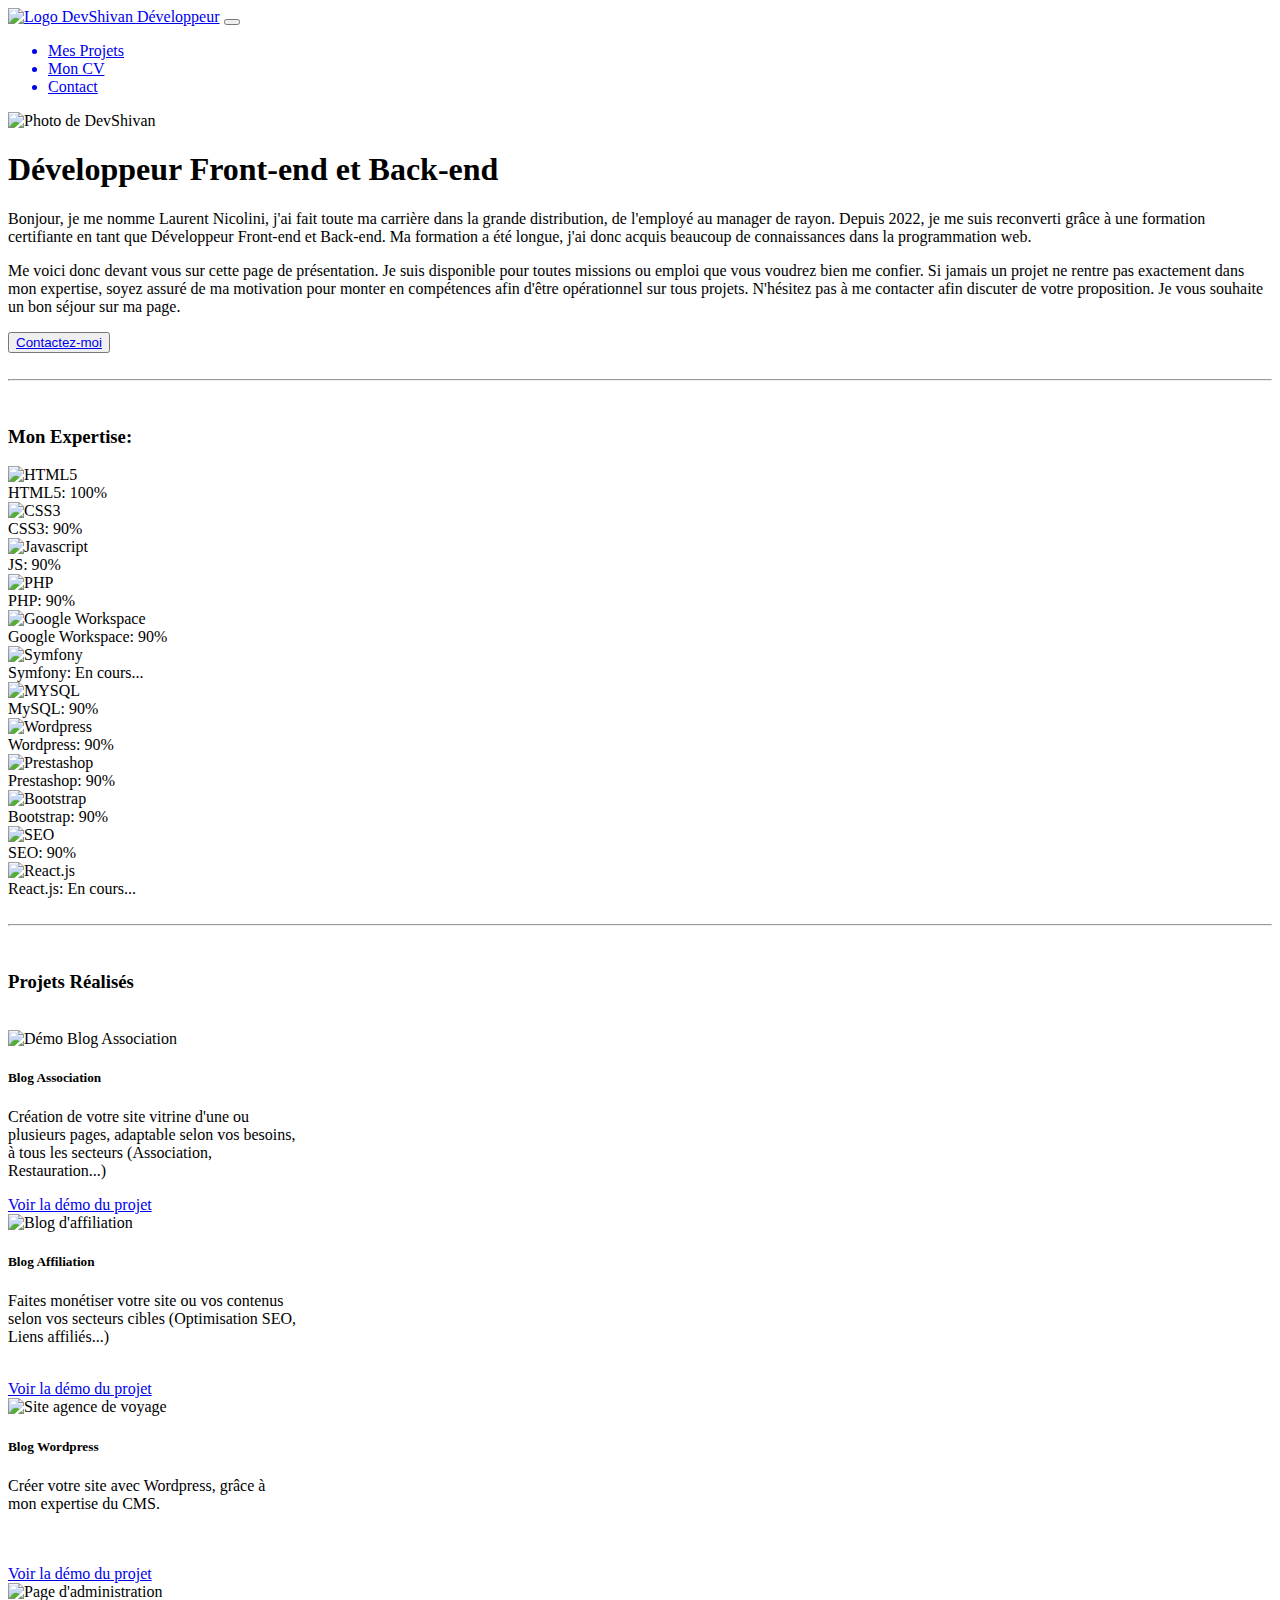
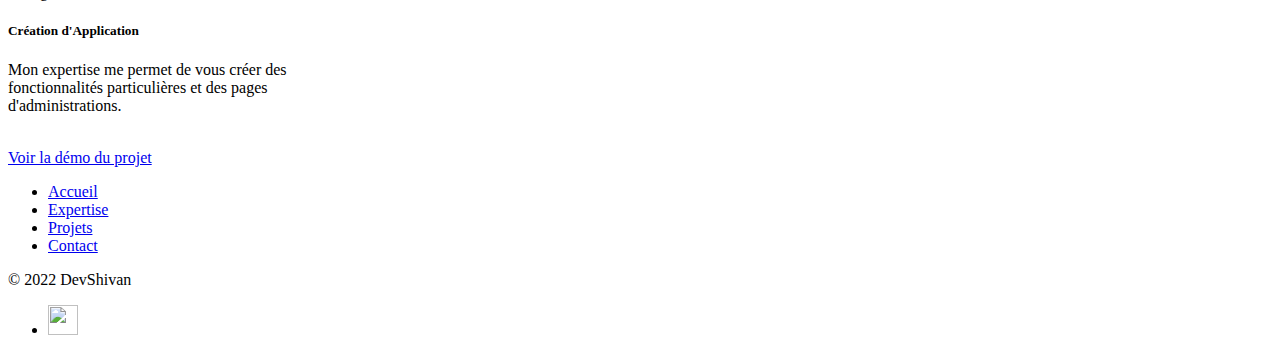
==== index.html @ 9f9b9398 "Base du portofolio" ====
<!DOCTYPE html>
<html lang="fr">

<head>
    <meta charset="utf-8" />
    <meta name="viewport" content="width=device-width, initial-scale=1.0">
    <meta name="description" content="Vous avez une entreprise sans visuel sur le Web et vous cherchez à agrandir votre présence sur Internet et à booster votre chiffre d'affaire ? Vous souhaitez créer un site web avec du code de qualité et à petit prix ? Que vous cherchiez à utiliser un CMS ou bien à faire un site à la main. Ne cherchez pas plus loin, j'ai la solution qu'il vous faut ! (DevShivan Développeur efficace)">
    <title>Portofolio Shivan Développeur Front-End et Back-End</title>
    <link href="https://cdn.jsdelivr.net/npm/bootstrap@5.2.0/dist/css/bootstrap.min.css" rel="stylesheet" integrity="sha384-gH2yIJqKdNHPEq0n4Mqa/HGKIhSkIHeL5AyhkYV8i59U5AR6csBvApHHNl/vI1Bx" crossorigin="anonymous">
    <link rel="stylesheet" href="../CSS/style.css">
    <!-- Matomo -->
<script>
    var _paq = window._paq = window._paq || [];
    /* tracker methods like "setCustomDimension" should be called before "trackPageView" */
    _paq.push(["setDocumentTitle", document.domain + "/" + document.title]);
    _paq.push(['trackPageView']);
    _paq.push(['enableLinkTracking']);
    (function() {
      var u="//analytics.devshivan.com/";
      _paq.push(['setTrackerUrl', u+'matomo.php']);
      _paq.push(['setSiteId', '1']);
      var d=document, g=d.createElement('script'), s=d.getElementsByTagName('script')[0];
      g.async=true; g.src=u+'matomo.js'; s.parentNode.insertBefore(g,s);
    })();
  </script>
  <noscript><p><img src="//analytics.devshivan.com/matomo.php?idsite=1&amp;rec=1" style="border:0;" alt="" /></p></noscript>
  <!-- End Matomo Code -->
</head>

<body>
    <nav class="navbar navbar-expand-lg sticky-top bg-white">
        <div class="container-fluid">
            <a href="index.html" class="navbar-brand"><img class ="logo d-inline-block align-text-center rounded-circle" src="..\Images\logo_devshivan.png" alt="Logo DevShivan Développeur" title="DevShivan Développeur" height="100" width="100"></a>
            <button class="navbar-toggler" type="button" data-bs-toggle="collapse" data-bs-target="#navbarNav" aria-controls="navbarNav" aria-expanded="false" aria-label="Toggle navigation">
                <span class="navbar-toggler-icon"></span>
            </button>
            <div class="collapse navbar-collapse" id="navbarNav">
                <ul class="navbar-nav ms-auto">
                    <a class="nav-link" href="index.html#projets">
                        <li class="nav-item">Mes Projets</li>
                    </a>
                    <a class="nav-link" href="cv.html">
                        <li class="nav-item">Mon CV</li>
                    </a>
                    <a class="nav-link" href="contact.php">
                        <li class="nav-item">Contact</li>
                    </a>
                </ul>
            </div>
        </div>
    </nav>

    <span id="accueil"></span>
    <main class="page_content">
        <header class="container">
            <div class="d-md-flex align-items-center">
                <img class="float-md-left mx-md-0 img-fluid rounded-circle d-block mx-auto" src="../Images/photo_laurent.jpg" alt="Photo de DevShivan" title="Photo de DevShivan" height="120" width="100">
                <h1 class="ms-md-4 text-center">Développeur Front-end et Back-end</h1>
            </div>
            <p class="mt-2">
                Bonjour, je me nomme Laurent Nicolini, j'ai fait toute ma carrière dans la grande distribution, de l'employé au manager de rayon. 
                Depuis 2022, je me suis reconverti grâce à une formation certifiante en tant que Développeur Front-end et Back-end. 
                Ma formation a été longue, j'ai donc acquis beaucoup de connaissances dans la programmation web.
            </p>
            <p>
                Me voici donc devant vous sur cette page de présentation. 
                Je suis disponible pour toutes missions ou emploi que vous voudrez bien me confier. Si jamais un projet ne rentre pas exactement dans mon expertise, 
                soyez assuré de ma motivation pour monter en compétences afin d'être opérationnel sur tous projets.
                N'hésitez pas à me contacter afin discuter de votre proposition. Je vous souhaite un bon séjour sur ma page.
            </p>
            <button class="button_contact"><a href="contact.php">Contactez-moi</a></button>
        </header>
        <br/>
        <hr/>
        <br/>
        <section class="presentation" id="expertise">
            <h3 class="expertise">Mon Expertise:</h3>
            <div class="d-flex flex-row">
                <div class="col col-md-6 mx-3 mt-4">
                    <div class="progress mb-4">
                        <img src="../Images/logo_html.png" alt="HTML5" title="Maîtrise du langage HTML">
                        <div class="progress-bar bg-success" role="progressbar" aria-label="Basic example" style="width: 100%" aria-valuenow="100" aria-valuemin="0" aria-valuemax="100">HTML5: 100%</div>
                    </div>
                    <div class="progress mb-4">
                        <img src="../Images/logo_css.png" alt="CSS3" title="Maîtrise du langage CSS">
                        <div class="progress-bar bg-success" role="progressbar" aria-label="Basic example" style="width: 90%" aria-valuenow="90" aria-valuemin="0" aria-valuemax="100">CSS3: 90%</div>
                    </div>
                    <div class="progress mb-4">
                        <img src="../Images/logo_js.png" alt="Javascript" title="Maîtrise du langage Javascript">
                        <div class="progress-bar bg-success" role="progressbar" aria-label="Basic example" style="width: 90%" aria-valuenow="90" aria-valuemin="0" aria-valuemax="100">JS: 90%</div>
                    </div>
                    <div class="progress mb-4">
                        <img src="../Images/logo_php.png" alt="PHP" title="Maîtrise du langage PHP">
                        <div class="progress-bar bg-success" role="progressbar" aria-label="Basic example" style="width: 90%" aria-valuenow="90" aria-valuemin="0" aria-valuemax="100">PHP: 90%</div>
                    </div>
                    <div class="progress mb-4">
                        <img src="../Images/logo_google.png" alt="Google Workspace" title="Maîtrise de Google Workspace">
                        <div class="progress-bar bg-success" role="progressbar" aria-label="Basic example" style="width: 90%" aria-valuenow="90" aria-valuemin="0" aria-valuemax="100">Google Workspace: 90%</div>
                    </div>
                    <div class="progress mb-4">
                        <img src="../Images/logo_symfony.png" alt="Symfony" title="Maîtrise de Symfony">
                        <div class="en_cours progress-bar progress-bar-striped bg-warning" role="progressbar" aria-label="Basic example" style="width: 100%" aria-valuenow="100" aria-valuemin="0" aria-valuemax="100">Symfony: En cours...</div>
                    </div>
                </div>
                <div class="col col-md-6 mx-3 mt-4">
                    <div class="progress mb-4">
                        <img src="../Images/logo_mysql.png" alt="MYSQL" title="Maîtrise des bases de données MySQL">
                        <div class="progress-bar bg-success" role="progressbar" aria-label="Basic example" style="width: 90%" aria-valuenow="90" aria-valuemin="0" aria-valuemax="100">MySQL: 90%</div>
                    </div>
                    <div class="progress mb-4">
                        <img src="../Images/logo_wordpress.png" alt="Wordpress" title="Maîtrise du CMS Wordpress">
                        <div class="progress-bar bg-success" role="progressbar" aria-label="Basic example" style="width: 90%" aria-valuenow="90" aria-valuemin="0" aria-valuemax="100">Wordpress: 90%</div>
                    </div>
                    <div class="progress mb-4">
                        <img src="../Images/logo_prestashop.png" alt="Prestashop" title="Maîtrise du CMS Prestashop">
                        <div class="progress-bar bg-success" role="progressbar" aria-label="Basic example" style="width: 90%" aria-valuenow="90" aria-valuemin="0" aria-valuemax="100">Prestashop: 90%</div>
                    </div>
                    <div class="progress mb-4">
                        <img src="../Images/logo_bootstrap.png" alt="Bootstrap" title="Maîtrise du framework Bootstrap">
                        <div class="progress-bar bg-success" role="progressbar" aria-label="Basic example" style="width: 90%" aria-valuenow="90" aria-valuemin="0" aria-valuemax="100">Bootstrap: 90%</div>
                    </div>
                    <div class="progress mb-4">
                        <img src="../Images/logo_seo.png" alt="SEO" title="Maîtrise du SEO">
                        <div class="progress-bar bg-success" role="progressbar" aria-label="Basic example" style="width: 90%" aria-valuenow="90" aria-valuemin="0" aria-valuemax="100">SEO: 90%</div>
                    </div>
                    <div class="progress mb-4">
                        <img src="../Images/logo_react.png" alt="React.js" title="Maîtrise de React.js">
                        <div class="en_cours progress-bar progress-bar-striped bg-warning" role="progressbar" aria-label="Basic example" style="width: 100%" aria-valuenow="100" aria-valuemin="0" aria-valuemax="100">React.js: En cours...</div>
                    </div>
                </div>
            </div>
        </section>
        <br/>
        <hr/>
        <br/>
        <article class="projects_section" id="projets">
            <h3>Projets Réalisés</h3>
            <br/>
            <div class="container">
                <div class="row justify-content-space-around mt-3 ms-auto me-auto">
                    <div class="card mx-3 my-3" style="width: 18rem;">
                        <img src="../Images/blogassociation.JPG" class="card-img-top" alt="Démo Blog Association">
                        <div class="card-body">
                          <h5 class="card-title">Blog Association</h5>
                          <p class="card-text">Création de votre site vitrine d'une ou plusieurs pages, adaptable selon vos besoins, à tous les secteurs (Association, Restauration...)</p>
                          <a href="http://blogassociation.demo.devshivan.com" target="_blank" class="card-link">Voir la démo du projet</a>
                        </div>
                    </div>
                    <div class="card mx-3 my-3" style="width: 18rem;">
                        <img src="../Images/screen_depensermalin.JPG" class="card-img-top" alt="Blog d'affiliation">
                        <div class="card-body">
                          <h5 class="card-title">Blog Affiliation</h5>
                          <p class="card-text">Faites monétiser votre site ou vos contenus selon vos secteurs cibles (Optimisation SEO, Liens affiliés...)</p><br>
                          <a href="https://depensermalin.com" target="_blank" class="card-link">Voir la démo du projet</a>
                        </div>
                    </div>
                    <div class="card mx-3 my-3" style="width: 18rem;">
                        <img src="../Images/agencedevoyage.JPG" class="card-img-top" alt="Site agence de voyage">
                        <div class="card-body">
                          <h5 class="card-title">Blog Wordpress</h5>
                          <p class="card-text">Créer votre site avec Wordpress, grâce à mon expertise du CMS.</p><br><br>
                          <a href="http://agencedevoyage.demo.devshivan.com" target="_blank" class="card-link">Voir la démo du projet</a>
                        </div>
                    </div>
                    <div class="card mx-3 my-3" style="width: 18rem;">
                        <img src="../Images/Administration App Web Sport.png" class="card-img-top" alt="Page d'administration">
                        <div class="card-body">
                          <h5 class="card-title">Création d'Application</h5>
                          <p class="card-text">Mon expertise me permet de vous créer des fonctionnalités particulières et des pages d'administrations.</p><br>
                          <a href="http://appwebsport.demo.devshivan.com/index.php" target="_blank" class="card-link">Voir la démo du projet</a>
                        </div>
                    </div>
                </div>
            </div>
        </article>
    </main>
     
    <footer class="py-3 my-4 bg-light">
            <ul class="nav justify-content-center border-bottom pb-3 mb-3">
                <li class="nav-item">
                    <a href="#accueil" class="nav-link px-2 text-muted">Accueil</a>
                </li>
                <li class="nav-item">
                    <a href="#expertise" class="nav-link px-2 text-muted">Expertise</a>
                </li>
                <li class="nav-item">
                    <a href="#projets" class="nav-link px-2 text-muted">Projets</a>
                </li>
                <li class="nav-item">
                    <a href="contact.php" class="nav-link px-2 text-muted">Contact</a>
                </li>
            </ul>
            <div class="d-flex justify-content-between">
                <p class="text-center text-muted">© 2022 DevShivan</p>
                <ul class="nav col-md-4 justify-content-end list-unstyled d-flex px-4 me-5">
                    <li class="ms-3"><a class="text-muted" href="https://twitter.com/Dev_Shivan" target="_blank"><img src="../Images/twitter-icon.png" class="bi" width="30" height="30"></img></a></li>
            </div>
    </footer>
    <script src="https://cdn.jsdelivr.net/npm/bootstrap@5.2.0/dist/js/bootstrap.bundle.min.js" integrity="sha384-A3rJD856KowSb7dwlZdYEkO39Gagi7vIsF0jrRAoQmDKKtQBHUuLZ9AsSv4jD4Xa" crossorigin="anonymous"></script>
</body>

</html>
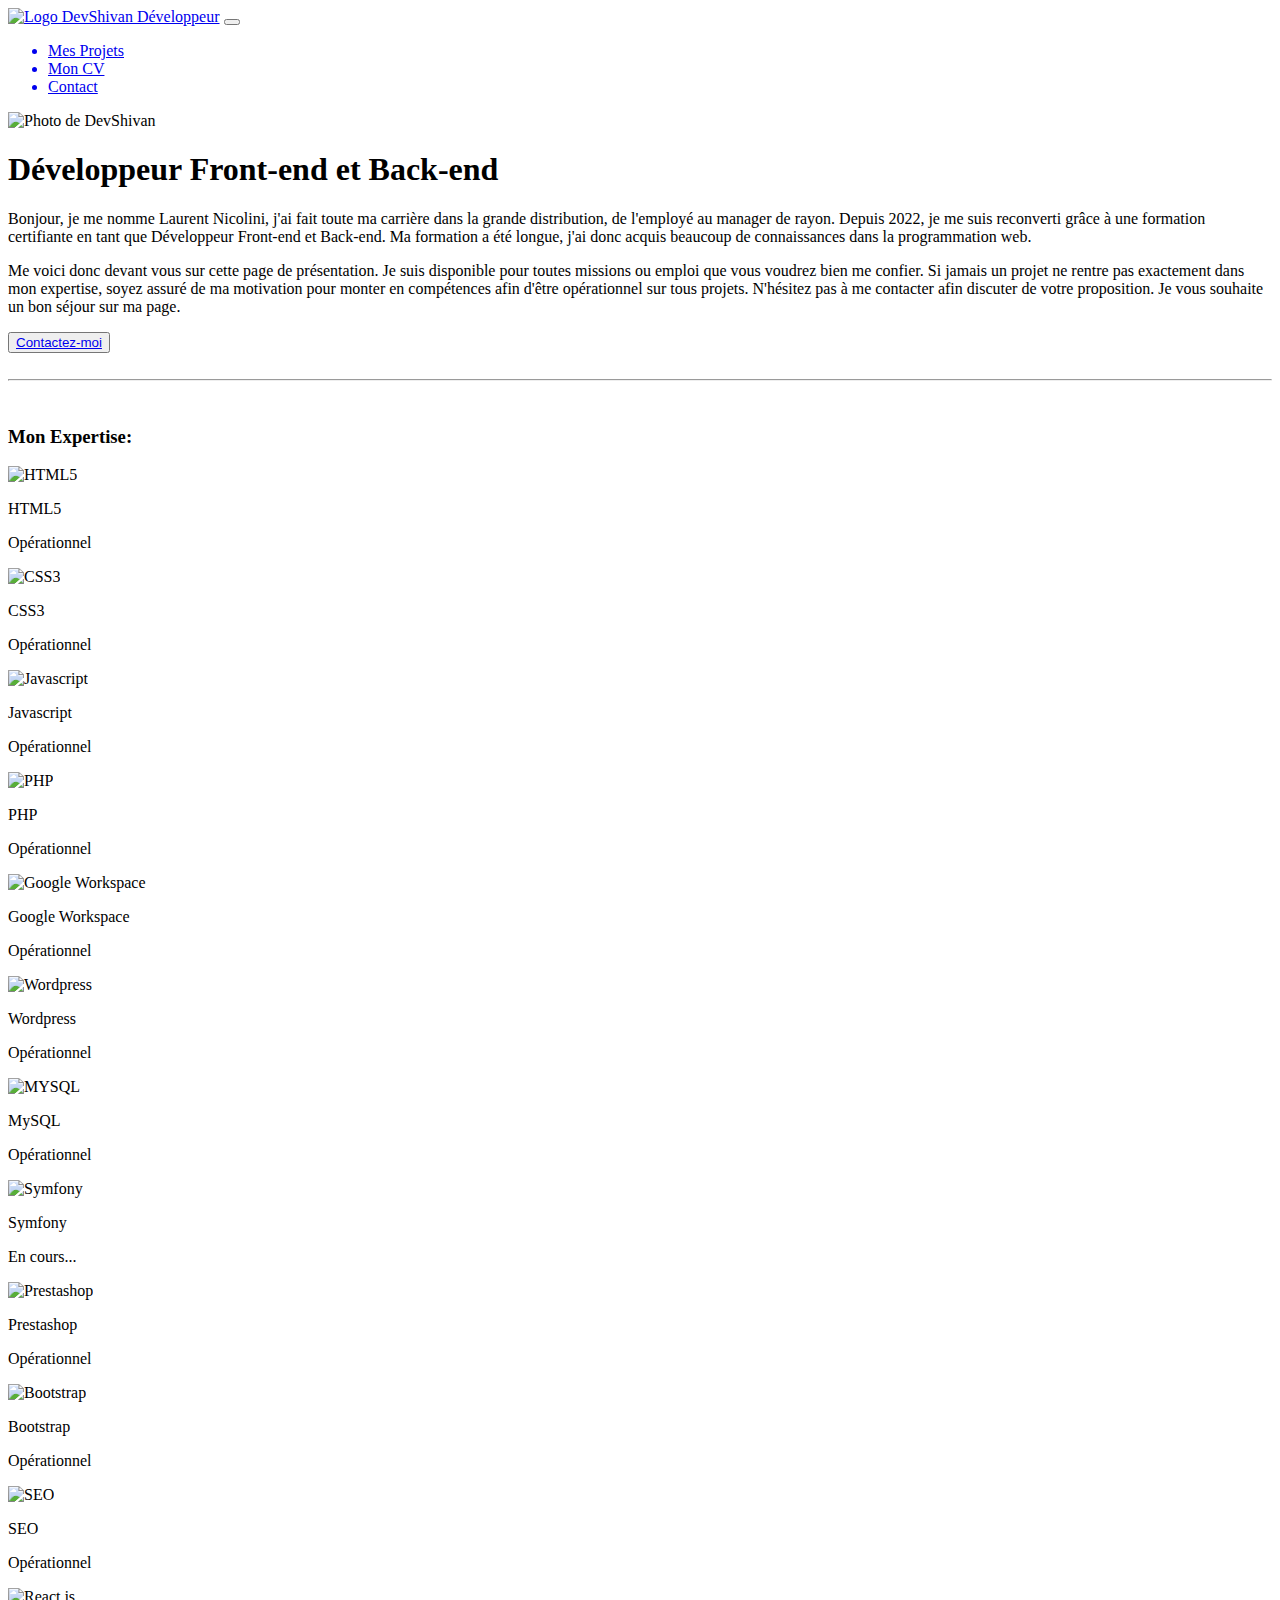
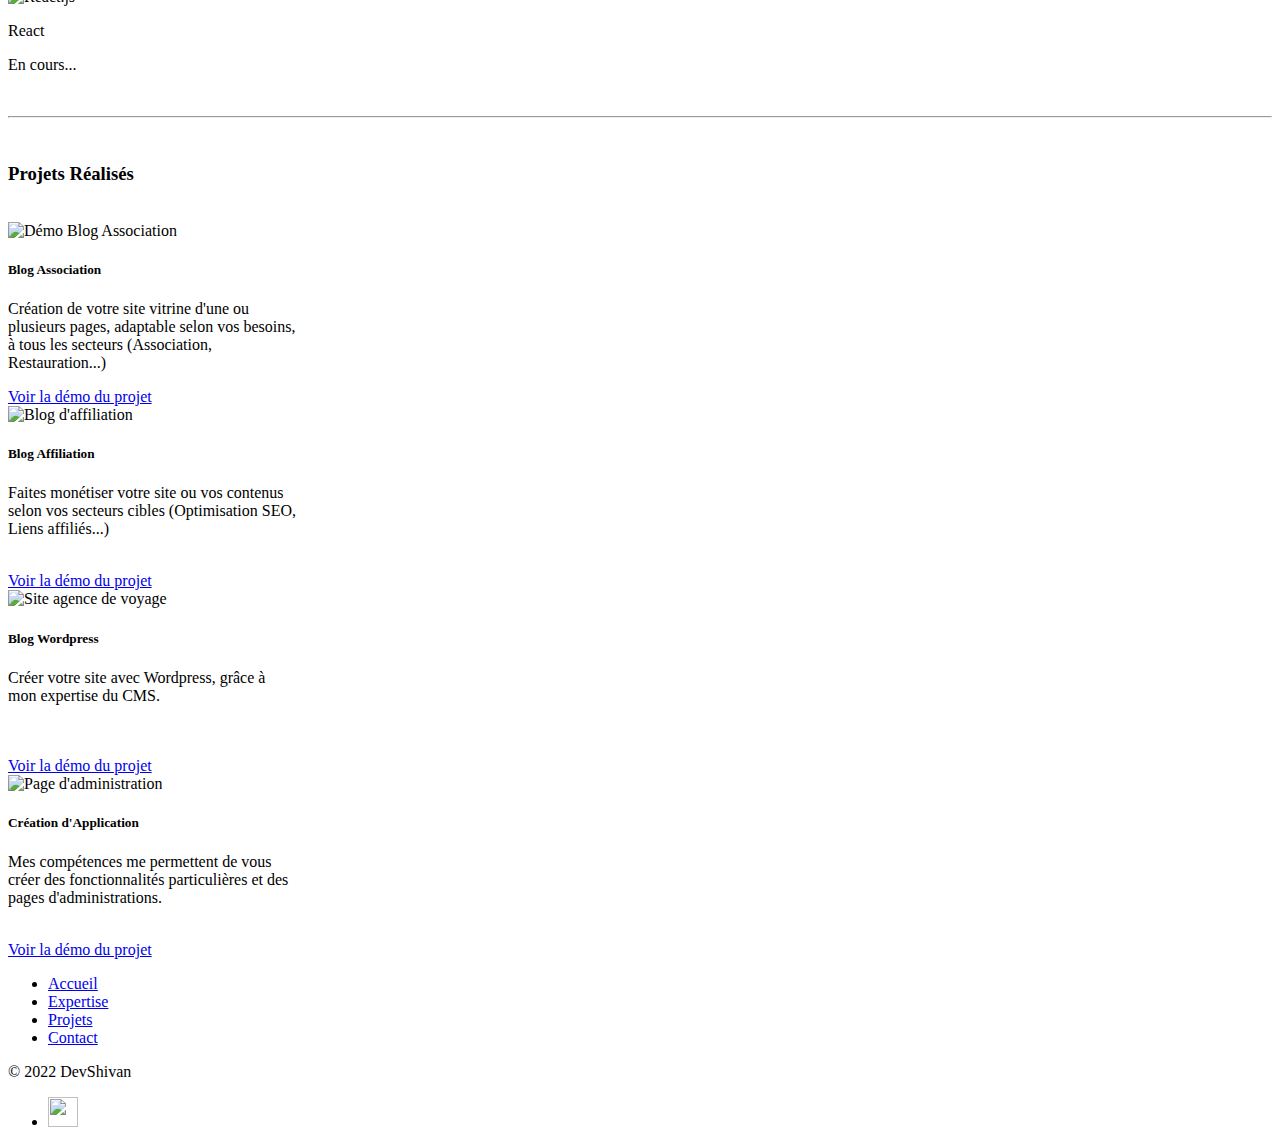
==== commit 1c1cb8dc: "Layout expertises" ====
--- a/index.html
+++ b/index.html
@@ -75,57 +75,71 @@
         <br/>
         <section class="presentation" id="expertise">
             <h3 class="expertise">Mon Expertise:</h3>
-            <div class="d-flex flex-row">
-                <div class="col col-md-6 mx-3 mt-4">
-                    <div class="progress mb-4">
+            <div class="container-fluid d-flex justify-content-evenly">
+                <div class="row col-4 text-center">
+                    <div class="my-2">
                         <img src="../Images/logo_html.png" alt="HTML5" title="Maîtrise du langage HTML">
-                        <div class="progress-bar bg-success" role="progressbar" aria-label="Basic example" style="width: 100%" aria-valuenow="100" aria-valuemin="0" aria-valuemax="100">HTML5: 100%</div>
-                    </div>
-                    <div class="progress mb-4">
+                        <p class="mb-0">HTML5</p>
+                        <p class="text-white bg-success">Opérationnel</p>
+                    </div>
+                    <div class="my-2">
                         <img src="../Images/logo_css.png" alt="CSS3" title="Maîtrise du langage CSS">
-                        <div class="progress-bar bg-success" role="progressbar" aria-label="Basic example" style="width: 90%" aria-valuenow="90" aria-valuemin="0" aria-valuemax="100">CSS3: 90%</div>
-                    </div>
-                    <div class="progress mb-4">
+                        <p class="mb-0">CSS3</p>
+                        <p class="text-white bg-success mt-1">Opérationnel</p>
+                    </div>
+                    <div class="my-2">
                         <img src="../Images/logo_js.png" alt="Javascript" title="Maîtrise du langage Javascript">
-                        <div class="progress-bar bg-success" role="progressbar" aria-label="Basic example" style="width: 90%" aria-valuenow="90" aria-valuemin="0" aria-valuemax="100">JS: 90%</div>
-                    </div>
-                    <div class="progress mb-4">
+                        <p class="mb-0">Javascript</p>
+                        <p class="text-white bg-success mt-1">Opérationnel</p>
+                    </div>
+                    <div class="my-2">
                         <img src="../Images/logo_php.png" alt="PHP" title="Maîtrise du langage PHP">
-                        <div class="progress-bar bg-success" role="progressbar" aria-label="Basic example" style="width: 90%" aria-valuenow="90" aria-valuemin="0" aria-valuemax="100">PHP: 90%</div>
-                    </div>
-                    <div class="progress mb-4">
+                        <p class="mb-0">PHP</p>
+                        <p class="text-white bg-success mt-1">Opérationnel</p>
+                    </div>
+                </div>
+                <div class="row col-4 text-center mx-2">
+                    <div class="my-2 justify-content-center">
                         <img src="../Images/logo_google.png" alt="Google Workspace" title="Maîtrise de Google Workspace">
-                        <div class="progress-bar bg-success" role="progressbar" aria-label="Basic example" style="width: 90%" aria-valuenow="90" aria-valuemin="0" aria-valuemax="100">Google Workspace: 90%</div>
-                    </div>
-                    <div class="progress mb-4">
+                        <p class="mb-0">Google Workspace</p>
+                        <p class="text-white bg-success mt-1">Opérationnel</p>
+                    </div>
+                    <div class="my-2">
+                        <img src="../Images/logo_wordpress.png" alt="Wordpress" title="Maîtrise du CMS Wordpress">
+                        <p class="mb-0">Wordpress</p>
+                        <p class="text-white bg-success mt-1">Opérationnel</p>
+                    </div>
+                    <div class="my-2">
+                        <img src="../Images/logo_mysql.png" alt="MYSQL" title="Maîtrise des bases de données MySQL">
+                        <p class="mb-0">MySQL</p>
+                        <p class="text-white bg-success mt-1">Opérationnel</p>
+                    </div>
+                    <div class="my-2">
                         <img src="../Images/logo_symfony.png" alt="Symfony" title="Maîtrise de Symfony">
-                        <div class="en_cours progress-bar progress-bar-striped bg-warning" role="progressbar" aria-label="Basic example" style="width: 100%" aria-valuenow="100" aria-valuemin="0" aria-valuemax="100">Symfony: En cours...</div>
-                    </div>
-                </div>
-                <div class="col col-md-6 mx-3 mt-4">
-                    <div class="progress mb-4">
-                        <img src="../Images/logo_mysql.png" alt="MYSQL" title="Maîtrise des bases de données MySQL">
-                        <div class="progress-bar bg-success" role="progressbar" aria-label="Basic example" style="width: 90%" aria-valuenow="90" aria-valuemin="0" aria-valuemax="100">MySQL: 90%</div>
-                    </div>
-                    <div class="progress mb-4">
-                        <img src="../Images/logo_wordpress.png" alt="Wordpress" title="Maîtrise du CMS Wordpress">
-                        <div class="progress-bar bg-success" role="progressbar" aria-label="Basic example" style="width: 90%" aria-valuenow="90" aria-valuemin="0" aria-valuemax="100">Wordpress: 90%</div>
-                    </div>
-                    <div class="progress mb-4">
+                        <p class="mb-0">Symfony</p>
+                        <p class="text-dark bg-warning mt-1">En cours...</p>
+                    </div>
+                </div>
+                <div class="row col-4 text-center">
+                    <div class="my-2">
                         <img src="../Images/logo_prestashop.png" alt="Prestashop" title="Maîtrise du CMS Prestashop">
-                        <div class="progress-bar bg-success" role="progressbar" aria-label="Basic example" style="width: 90%" aria-valuenow="90" aria-valuemin="0" aria-valuemax="100">Prestashop: 90%</div>
-                    </div>
-                    <div class="progress mb-4">
+                        <p class="mb-0">Prestashop</p>
+                        <p class="text-white bg-success mt-1">Opérationnel</p>
+                    </div>
+                    <div class="my-2">
                         <img src="../Images/logo_bootstrap.png" alt="Bootstrap" title="Maîtrise du framework Bootstrap">
-                        <div class="progress-bar bg-success" role="progressbar" aria-label="Basic example" style="width: 90%" aria-valuenow="90" aria-valuemin="0" aria-valuemax="100">Bootstrap: 90%</div>
-                    </div>
-                    <div class="progress mb-4">
-                        <img src="../Images/logo_seo.png" alt="SEO" title="Maîtrise du SEO">
-                        <div class="progress-bar bg-success" role="progressbar" aria-label="Basic example" style="width: 90%" aria-valuenow="90" aria-valuemin="0" aria-valuemax="100">SEO: 90%</div>
-                    </div>
-                    <div class="progress mb-4">
+                        <p class="mb-0">Bootstrap</p>
+                        <p class="text-white bg-success mt-1">Opérationnel</p>
+                    </div>
+                    <div class="my-2">
+                        <img src="../Images/logo_seo.png" alt="SEO" title="Maîtrise du SEO" width="64px" height="64px">
+                        <p class="mb-0">SEO</p>
+                        <p class="text-white bg-success mt-1">Opérationnel</p>
+                    </div>
+                    <div class="my-2">
                         <img src="../Images/logo_react.png" alt="React.js" title="Maîtrise de React.js">
-                        <div class="en_cours progress-bar progress-bar-striped bg-warning" role="progressbar" aria-label="Basic example" style="width: 100%" aria-valuenow="100" aria-valuemin="0" aria-valuemax="100">React.js: En cours...</div>
+                        <p class="mb-0">React</p>
+                        <p class="text-dark bg-warning mt-1">En cours...</p>
                     </div>
                 </div>
             </div>
@@ -166,7 +180,7 @@
                         <img src="../Images/Administration App Web Sport.png" class="card-img-top" alt="Page d'administration">
                         <div class="card-body">
                           <h5 class="card-title">Création d'Application</h5>
-                          <p class="card-text">Mon expertise me permet de vous créer des fonctionnalités particulières et des pages d'administrations.</p><br>
+                          <p class="card-text">Mes compétences me permettent de vous créer des fonctionnalités particulières et des pages d'administrations.</p><br>
                           <a href="http://appwebsport.demo.devshivan.com/index.php" target="_blank" class="card-link">Voir la démo du projet</a>
                         </div>
                     </div>
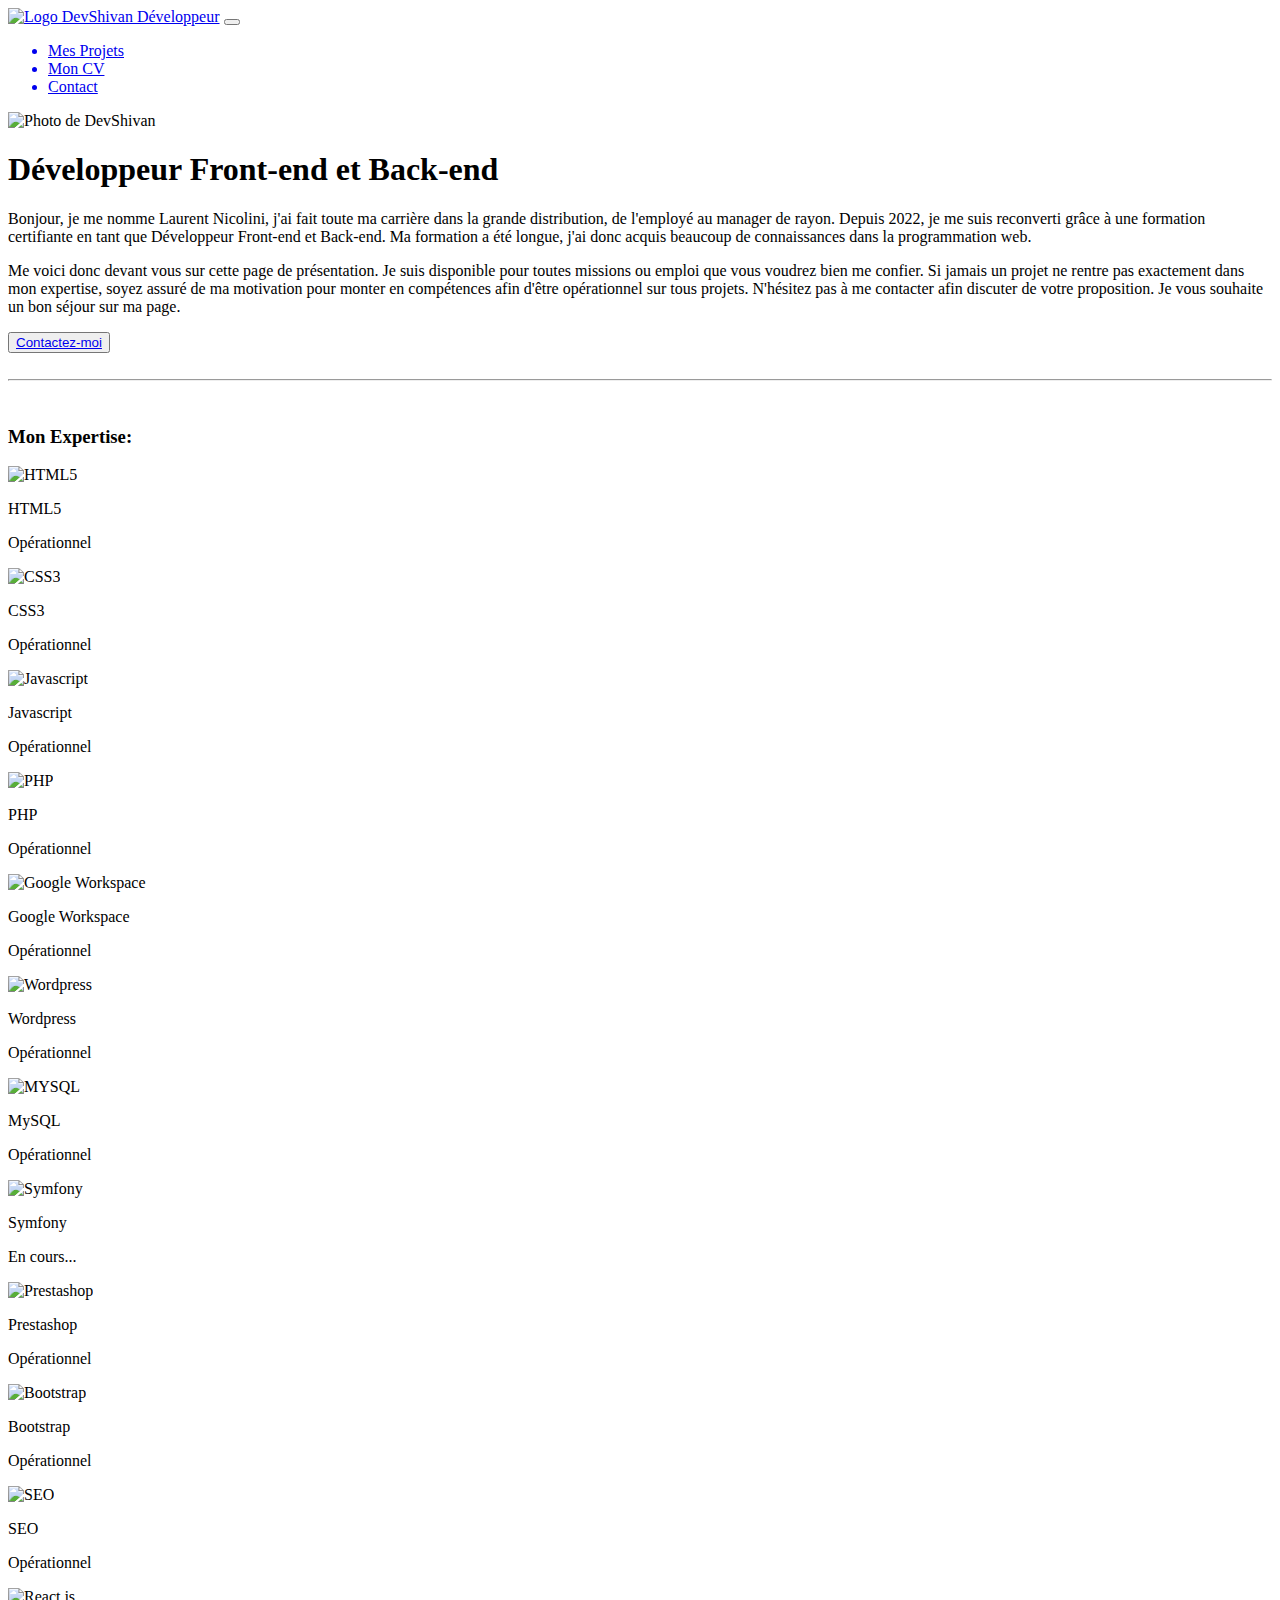
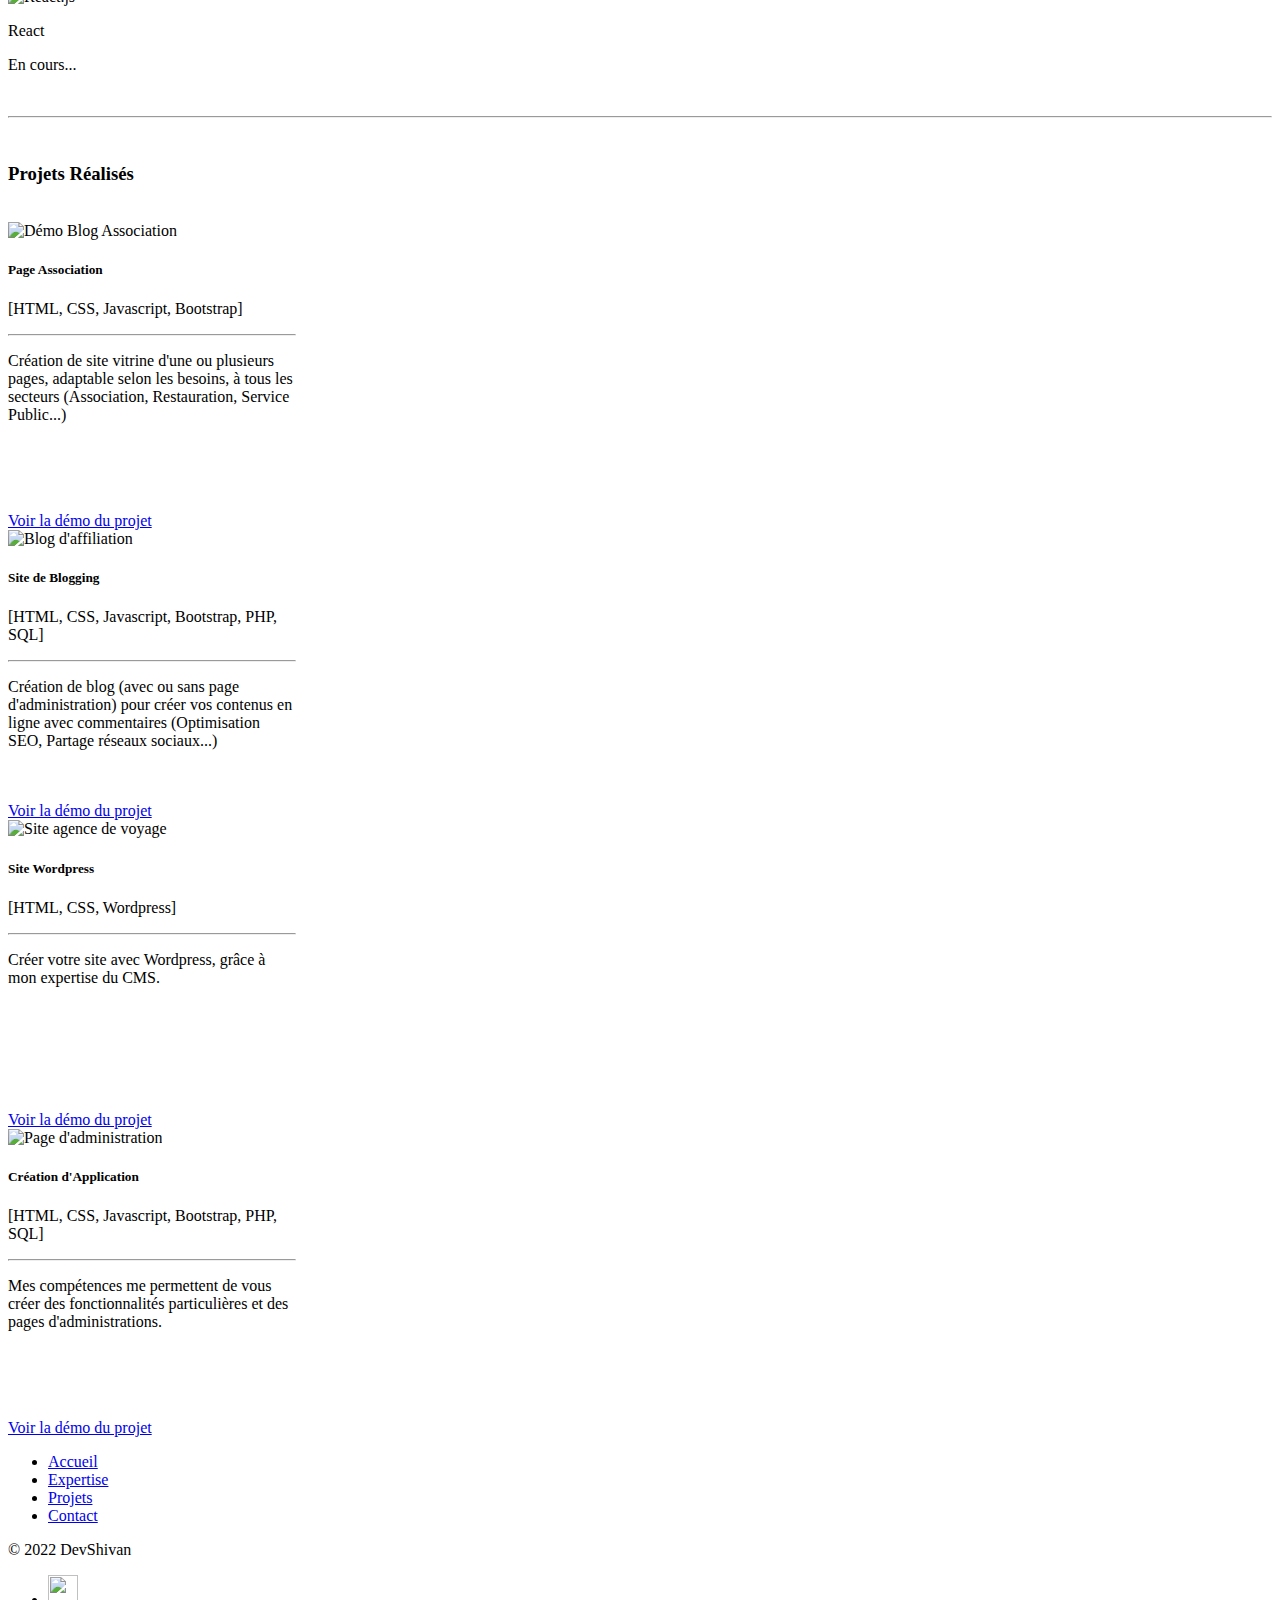
==== commit 5ea9e403: "Amélioration format cartes" ====
--- a/index.html
+++ b/index.html
@@ -151,37 +151,65 @@
             <h3>Projets Réalisés</h3>
             <br/>
             <div class="container">
-                <div class="row justify-content-space-around mt-3 ms-auto me-auto">
-                    <div class="card mx-3 my-3" style="width: 18rem;">
+                <div class="row justify-content-lg-space-around justify-content-sm-center mt-3 ms-auto me-auto">
+                    <div class="card mx-3 my-3 html css javascript" style="width: 18rem;">
                         <img src="../Images/blogassociation.JPG" class="card-img-top" alt="Démo Blog Association">
                         <div class="card-body">
-                          <h5 class="card-title">Blog Association</h5>
-                          <p class="card-text">Création de votre site vitrine d'une ou plusieurs pages, adaptable selon vos besoins, à tous les secteurs (Association, Restauration...)</p>
+                          <h5 class="card-title">Page Association</h5>
+                          <p class="card-text">[HTML, CSS, Javascript, Bootstrap]</p>
+                          <hr/>
+                          <p class="card-text">Création de site vitrine d'une ou plusieurs pages, adaptable selon les besoins, à tous les secteurs (Association, Restauration, Service Public...)</p>
+                          <br>
+                          <br>
+                          <br>
+                          <br>
+                          <div class="text-end">
                           <a href="http://blogassociation.demo.devshivan.com" target="_blank" class="card-link">Voir la démo du projet</a>
                         </div>
-                    </div>
-                    <div class="card mx-3 my-3" style="width: 18rem;">
+                        </div>
+                    </div>
+                    <div class="card mx-3 my-3 html css javascript bootstrap php sql" style="width: 18rem;">
                         <img src="../Images/screen_depensermalin.JPG" class="card-img-top" alt="Blog d'affiliation">
                         <div class="card-body">
-                          <h5 class="card-title">Blog Affiliation</h5>
-                          <p class="card-text">Faites monétiser votre site ou vos contenus selon vos secteurs cibles (Optimisation SEO, Liens affiliés...)</p><br>
-                          <a href="https://depensermalin.com" target="_blank" class="card-link">Voir la démo du projet</a>
-                        </div>
-                    </div>
-                    <div class="card mx-3 my-3" style="width: 18rem;">
+                            <h5 class="card-title">Site de Blogging</h5>
+                            <p class="card-text">[HTML, CSS, Javascript, Bootstrap, PHP, SQL]</p>
+                            <hr/>
+                            <p class="card-text">Création de blog (avec ou sans page d'administration) pour créer vos contenus en ligne avec commentaires (Optimisation SEO, Partage réseaux sociaux...)</p><br>
+                            <br>
+                            <div class="text-end">
+                                <a href="https://depensermalin.com" target="_blank" class="card-link">Voir la démo du projet</a>
+                            </div>
+                        </div>
+                    </div>
+                    <div class="card mx-3 my-3 html css wordpress" style="width: 18rem;">
                         <img src="../Images/agencedevoyage.JPG" class="card-img-top" alt="Site agence de voyage">
                         <div class="card-body">
-                          <h5 class="card-title">Blog Wordpress</h5>
-                          <p class="card-text">Créer votre site avec Wordpress, grâce à mon expertise du CMS.</p><br><br>
-                          <a href="http://agencedevoyage.demo.devshivan.com" target="_blank" class="card-link">Voir la démo du projet</a>
-                        </div>
-                    </div>
-                    <div class="card mx-3 my-3" style="width: 18rem;">
+                            <h5 class="card-title">Site Wordpress</h5>
+                            <p class="card-text">[HTML, CSS, Wordpress]</p>
+                            <hr/>
+                            <p class="card-text">Créer votre site avec Wordpress, grâce à mon expertise du CMS.</p><br><br>
+                            <br>
+                            <br>
+                            <br>
+                            <br>
+                            <div class="text-end">
+                                <a href="http://agencedevoyage.demo.devshivan.com" target="_blank" class="card-link">Voir la démo du projet</a>
+                            </div>
+                        </div>
+                    </div>
+                    <div class="card mx-3 my-3 html css javascript bootstrap php sql" style="width: 18rem;">
                         <img src="../Images/Administration App Web Sport.png" class="card-img-top" alt="Page d'administration">
                         <div class="card-body">
-                          <h5 class="card-title">Création d'Application</h5>
-                          <p class="card-text">Mes compétences me permettent de vous créer des fonctionnalités particulières et des pages d'administrations.</p><br>
-                          <a href="http://appwebsport.demo.devshivan.com/index.php" target="_blank" class="card-link">Voir la démo du projet</a>
+                            <h5 class="card-title">Création d'Application</h5>
+                            <p class="card-text">[HTML, CSS, Javascript, Bootstrap, PHP, SQL]</p>
+                            <hr/>
+                            <p class="card-text">Mes compétences me permettent de vous créer des fonctionnalités particulières et des pages d'administrations.</p><br>
+                            <br>
+                            <br>
+                            <br>
+                            <div class="text-end">
+                                <a href="http://appwebsport.demo.devshivan.com/index.php" target="_blank" class="card-link">Voir la démo du projet</a>
+                            </div>
                         </div>
                     </div>
                 </div>
